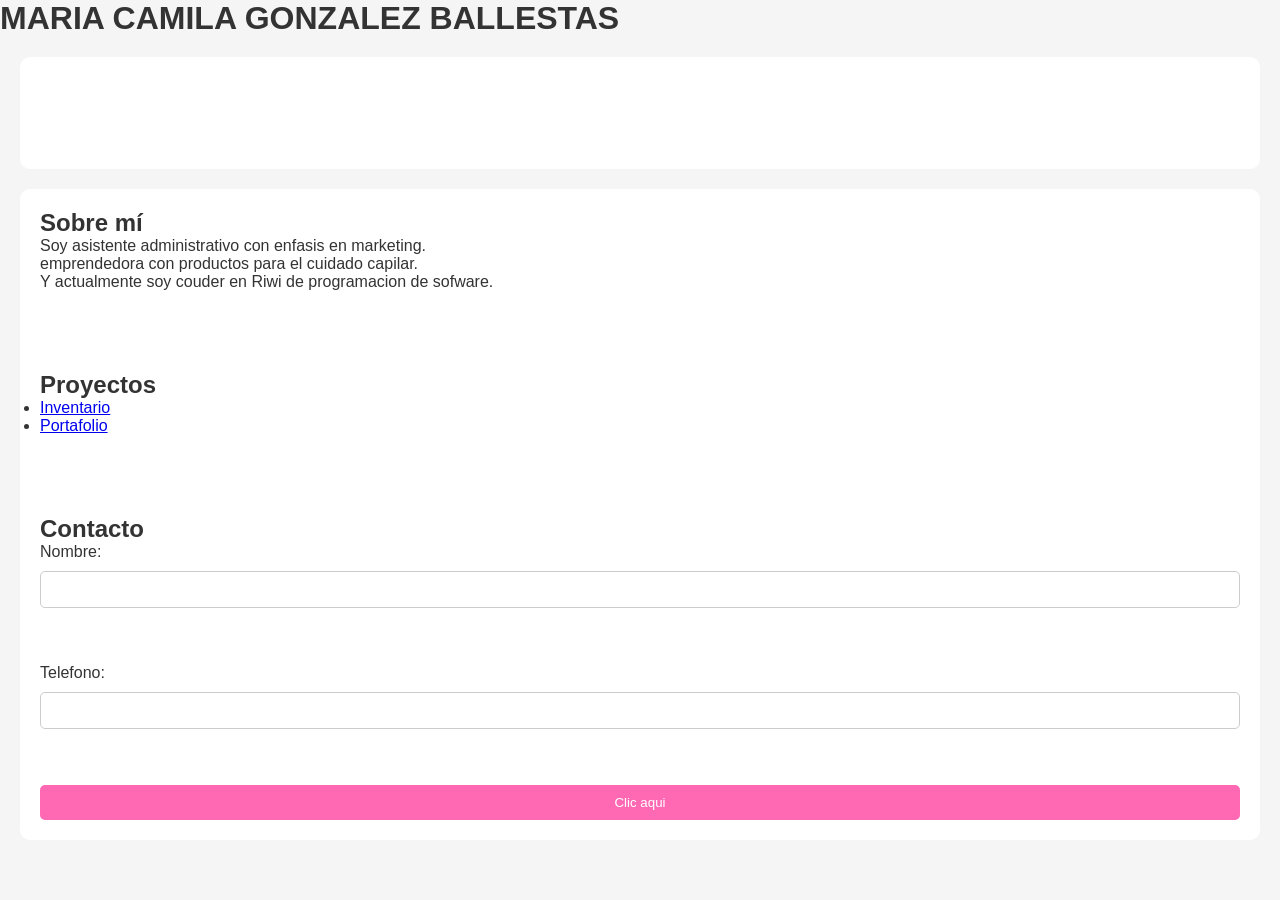
==== Portafolio/index.html @ 18666588 "Add files via upload" ====
<!DOCTYPE html>
<html lang="en">
<head>
    

     <meta charset="UTF-8">
    <meta name="viewport" content="width=device-width, initial-scale=1.0">
     <title>Mi portafolio</title>
     <link rel="stylesheet" href="style.css">
     
   
</head>
<body
<header> 
    <h1>MARIA CAMILA GONZALEZ BALLESTAS</h1>
            <nav>
                <section class="menu"> 
                   <H4><a href="SOBRE_MI">SOBRE MI</a></H4> 

    
                       
                   <h4><a href="PROYECTOS" >PROYECTOS</a></h4>
                       
                    <h4><a href="CONTACTO">CONTACTO</a></h4>
                
                <h4><a href="/mascotas.html" >MIS MASCOTAS</a></h4>
                        </section>

                
                </nav>
    
    </header>
    
<section id="sobre-mi">
        <h2>Sobre mí</h2>
            <p>Soy asistente administrativo con enfasis en marketing. <br> emprendedora con productos para el cuidado capilar. <br> Y actualmente soy couder en Riwi de programacion de sofware. </p>
<section id="PROYECTOS"></section>    
         <h2>Proyectos</h2>
         <ul>
            <li><a href="inventario">Inventario</a></li>
            <li><a href="portafolio">Portafolio</a></li>
           
         </ul>

         <section id="Contacto"></section>    
         <h2>Contacto</h2>

         <form action="submit" method="post">
                <label for="name">Nombre: </label>
                    <input type="text" id="nombre" nombre="nombre"><br><br>
                    <label for="telefono">Telefono: </label>
                    <input type="number" id="telefono" telefono="telefono"><br><br>
                    <button type="button">Clic aqui</button>

</body>
</html>
---- Portafolio/style.css ----
/* RESET BÁSICO */
* {
    margin: 0;
    padding: 0;
    box-sizing: border-box;
}

/* ESTILO GENERAL */
body {
    font-family: Arial, sans-serif;
    background-color: #f5f5f5;
    color: #333;
}

/* HEADER */
header {
    background-color: #222;
    color: white;
    padding: 20px;
    text-align: center;
}

/* MENÚ */
nav ul {
    list-style: none;
    display: flex;
    justify-content: center;
    gap: 20px;
    margin-top: 10px;
}

nav a {
    color: white;
    text-decoration: none;
}

/* HOVER */
nav a:hover {
    color: #ff69b4;
}

/* SECCIONES */
section {
    padding: 20px;
    margin: 20px;
    background-color: white;
    border-radius: 10px;
}

/* FORMULARIO */
form {
    display: flex;
    flex-direction: column;
    gap: 10px;
}

input, button {
    padding: 10px;
    border-radius: 5px;
    border: 1px solid #ccc;
}

/* BOTÓN */
button {
    background-color: #ff69b4;
    color: white;
    border: none;
    cursor: pointer;
}

button:hover {
    background-color: #e055a1;
}

/* GALERÍA */
.galeria {
    display: flex;
    justify-content: center;
    gap: 20px;
    flex-wrap: wrap;
}

/* TARJETAS */
article {
    background: white;
    padding: 10px;
    border-radius: 10px;
    width: 250px;
    text-align: center;
}

/* IMÁGENES */
article img {
    width: 100%;
    border-radius: 10px;
    box-shadow: 0px 4px 10px rgba(0,0,0,0.2);
}

/* FOOTER */
footer {
    text-align: center;
    padding: 10px;
    background-color: #222;
    color: white;
}
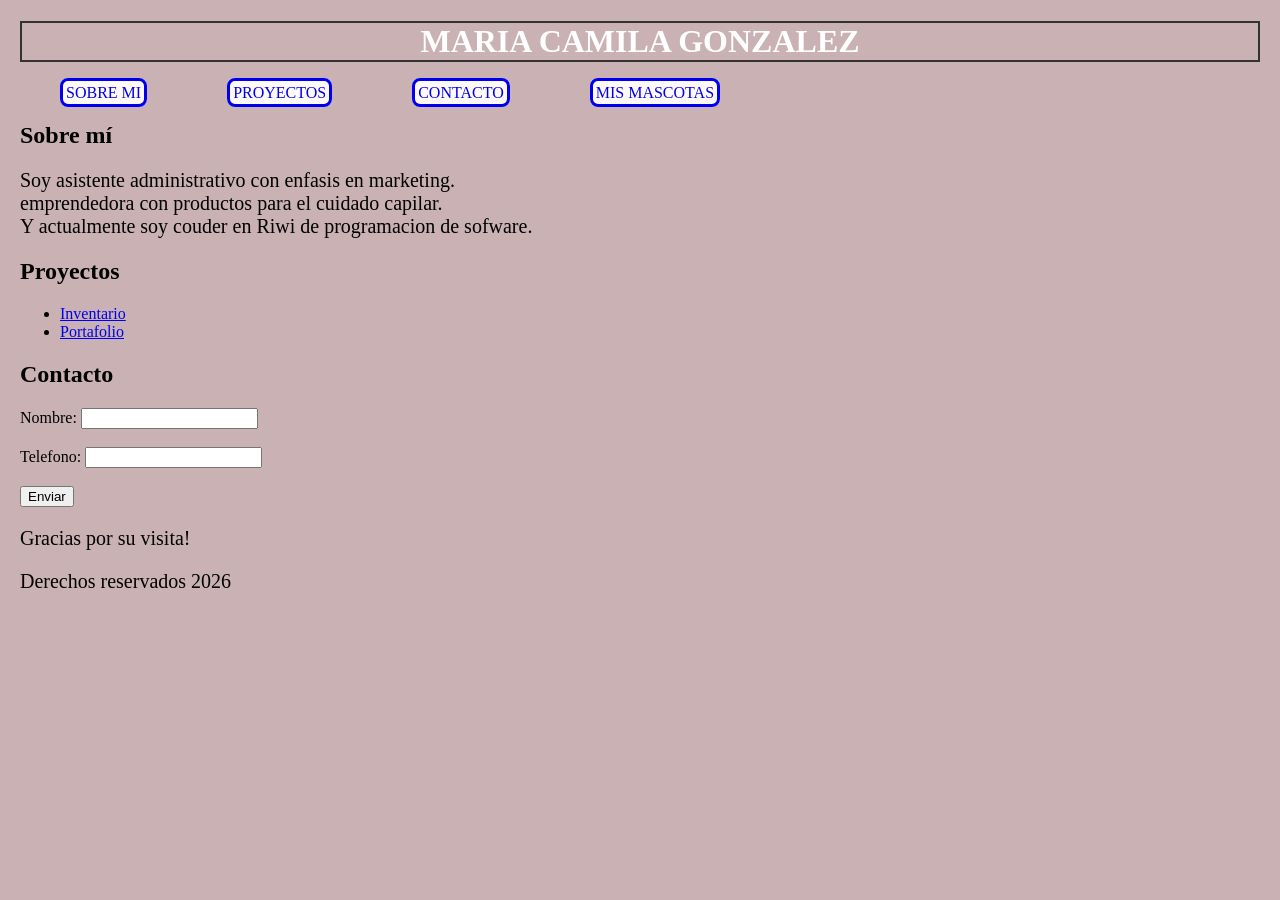
==== commit c533192d: "Add files via upload" ====
--- a/Portafolio/index.html
+++ b/Portafolio/index.html
@@ -1,56 +1,74 @@
 <!DOCTYPE html>
-<html lang="en">
+<html lang="es">
+
 <head>
-    
 
-     <meta charset="UTF-8">
+
+    <meta charset="UTF-8">
     <meta name="viewport" content="width=device-width, initial-scale=1.0">
-     <title>Mi portafolio</title>
-     <link rel="stylesheet" href="style.css">
-     
-   
+    <title>Mi portafolio</title>
+    <link rel="stylesheet" href="style.css">
+
+
 </head>
-<body
-<header> 
-    <h1>MARIA CAMILA GONZALEZ BALLESTAS</h1>
-            <nav>
-                <section class="menu"> 
-                   <H4><a href="SOBRE_MI">SOBRE MI</a></H4> 
 
-    
-                       
-                   <h4><a href="PROYECTOS" >PROYECTOS</a></h4>
-                       
-                    <h4><a href="CONTACTO">CONTACTO</a></h4>
-                
-                <h4><a href="/mascotas.html" >MIS MASCOTAS</a></h4>
-                        </section>
+<body>
+     <header>
+    <h1>MARIA CAMILA GONZALEZ</h1>
+    <section class="menu">
+        <nav>
+
+            <ul>
+
+
+                <li><a href="#SOBRE_MI">SOBRE MI</a></li>
+
+                <li><a href="PROYECTOS">PROYECTOS</a></li>
+                <li><a href="#CONTACTO">CONTACTO</a></li>
 
                 
-                </nav>
-    
+
+                <li><a href="mascotas.html">MIS MASCOTAS</a></li>
+                
+    </section>
+
+
+    </nav>
+
     </header>
-    
-<section id="sobre-mi">
+
+
+    <section id="#SOBRE_MI">
         <h2>Sobre mí</h2>
-            <p>Soy asistente administrativo con enfasis en marketing. <br> emprendedora con productos para el cuidado capilar. <br> Y actualmente soy couder en Riwi de programacion de sofware. </p>
-<section id="PROYECTOS"></section>    
-         <h2>Proyectos</h2>
-         <ul>
+        <p>Soy asistente administrativo con enfasis en marketing. <br> emprendedora con productos para el cuidado
+            capilar. <br> Y actualmente soy couder en Riwi de programacion de sofware. </p>
+    </section>
+        <section id="PROYECTOS">
+        <h2>Proyectos</h2>
+        <ul>
             <li><a href="inventario">Inventario</a></li>
             <li><a href="portafolio">Portafolio</a></li>
-           
-         </ul>
 
-         <section id="Contacto"></section>    
-         <h2>Contacto</h2>
+        </ul>
+</section>
 
-         <form action="submit" method="post">
-                <label for="name">Nombre: </label>
-                    <input type="text" id="nombre" nombre="nombre"><br><br>
-                    <label for="telefono">Telefono: </label>
-                    <input type="number" id="telefono" telefono="telefono"><br><br>
-                    <button type="button">Clic aqui</button>
+        <section id="CONTACTO">
+        <h2>Contacto</h2>
+
+        <form action=""></form>
+    <label for="nombre">Nombre: </label>
+    <input type="text" id="nombre" name="nombre"/><br><br>
+
+            <label for="telefono">Telefono: </label>
+            <input type="number" id="telefono" name="telefono"><br><br>
+            <button type="button">Enviar</button>
+                
+        </section>
+   <footer>
+    <p>Gracias por su visita!</p>
+    <p>Derechos reservados 2026</p>
+   </footer>
 
 </body>
-</html> +
+</html>
--- a/Portafolio/style.css
+++ b/Portafolio/style.css
@@ -1,105 +1,44 @@
-/* RESET BÁSICO */
-* {
-    margin: 0;
-    padding: 0;
-    box-sizing: border-box;
+body {
+    margin: 20px;
+  background-color: rgb(201, 177, 180);
 }
 
-/* ESTILO GENERAL */
-body {
-    font-family: Arial, sans-serif;
-    background-color: #f5f5f5;
-    color: #333;
+h1 {
+  color: white;
+  border: 2px solid #333;
+  text-align: center;
+  color: rgb(255, 255, 255);
 }
 
-/* HEADER */
-header {
-    background-color: #222;
-    color: white;
-    padding: 20px;
-    text-align: center;
+p {
+  font-family: verdana;
+  font-size: 20px;
+}
+menu {
+  display: flex;
+  justify-content: center;
+  background-color: rgb(207, 118, 130);
+}   
+image {
+  display: block;
+  margin-left: auto;
+  margin-right: auto;
+  width: 50%;
 }
 
-/* MENÚ */
-nav ul {
+.menu ul {
     list-style: none;
     display: flex;
-    justify-content: center;
-    gap: 20px;
-    margin-top: 10px;
+    gap: 80px; 
+
 }
 
-nav a {
-    color: white;
+.menu ul li a {
+    padding: 3px;
+    border-style: solid;
+    background-color: snow;
     text-decoration: none;
+    border-radius: 0.5rem;
 }
 
-/* HOVER */
-nav a:hover {
-    color: #ff69b4;
-}
 
-/* SECCIONES */
-section {
-    padding: 20px;
-    margin: 20px;
-    background-color: white;
-    border-radius: 10px;
-}
-
-/* FORMULARIO */
-form {
-    display: flex;
-    flex-direction: column;
-    gap: 10px;
-}
-
-input, button {
-    padding: 10px;
-    border-radius: 5px;
-    border: 1px solid #ccc;
-}
-
-/* BOTÓN */
-button {
-    background-color: #ff69b4;
-    color: white;
-    border: none;
-    cursor: pointer;
-}
-
-button:hover {
-    background-color: #e055a1;
-}
-
-/* GALERÍA */
-.galeria {
-    display: flex;
-    justify-content: center;
-    gap: 20px;
-    flex-wrap: wrap;
-}
-
-/* TARJETAS */
-article {
-    background: white;
-    padding: 10px;
-    border-radius: 10px;
-    width: 250px;
-    text-align: center;
-}
-
-/* IMÁGENES */
-article img {
-    width: 100%;
-    border-radius: 10px;
-    box-shadow: 0px 4px 10px rgba(0,0,0,0.2);
-}
-
-/* FOOTER */
-footer {
-    text-align: center;
-    padding: 10px;
-    background-color: #222;
-    color: white;
-}
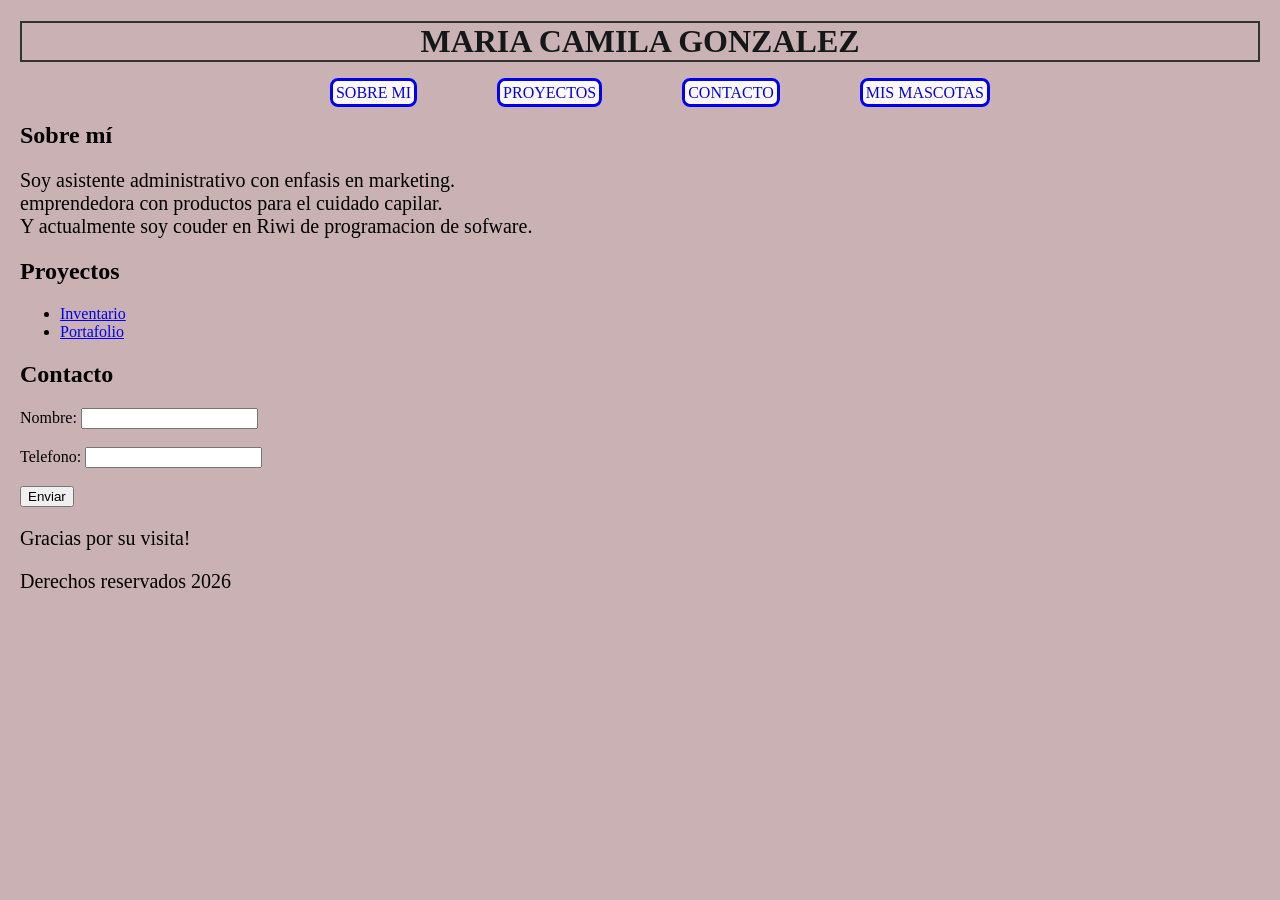
==== commit fa28ca68: "Add files via upload" ====
--- a/Portafolio/index.html
+++ b/Portafolio/index.html
@@ -13,8 +13,10 @@
 </head>
 
 <body>
-     <header>
-    <h1>MARIA CAMILA GONZALEZ</h1>
+     <header>   
+        
+        
+    <h1 class="title">MARIA CAMILA GONZALEZ</h1>
     <section class="menu">
         <nav>
 
@@ -23,7 +25,7 @@
 
                 <li><a href="#SOBRE_MI">SOBRE MI</a></li>
 
-                <li><a href="PROYECTOS">PROYECTOS</a></li>
+                <li class="proyect"><a  href="PROYECTOS">PROYECTOS</a></li>
                 <li><a href="#CONTACTO">CONTACTO</a></li>
 
                 
--- a/Portafolio/style.css
+++ b/Portafolio/style.css
@@ -9,7 +9,12 @@
   text-align: center;
   color: rgb(255, 255, 255);
 }
+.title  {
+  color: rgb(20, 24, 24);
+  display: flexbox;
+  justify-content: ;
 
+}
 p {
   font-family: verdana;
   font-size: 20px;
@@ -30,6 +35,7 @@
     list-style: none;
     display: flex;
     gap: 80px; 
+    justify-content: center;
 
 }
 
@@ -39,6 +45,48 @@
     background-color: snow;
     text-decoration: none;
     border-radius: 0.5rem;
+
+}
+
+.proyect  {
+  text-decoration: none;
+  grid-column: var(#080808);
+
+  
 }
 
 
+header {
+    flex-direction: column; 
+    gap: 15px;
+}
+
+.proyectos-container {
+    display: grid;
+    grid-template-columns: 1fr; 
+}
+
+.galeria-grid {
+    display: grid;
+    grid-template-columns: repeat(2, 1fr); 
+}
+
+
+@media (min-width: 600px) {
+    .proyect {
+        grid-template-columns: repeat(2, 1fr); 
+    }
+    .galeria-grid {
+        grid-template-columns: repeat(3, 1fr); 
+    }
+}
+
+@media (min-width: 1024px) {
+    header {
+        flex-direction: row; /* Vuelve a fila */
+    }
+    .proyectos-container {
+        grid-template-columns: repeat(3, 1fr); /* 3 o más */
+    }
+}
+
